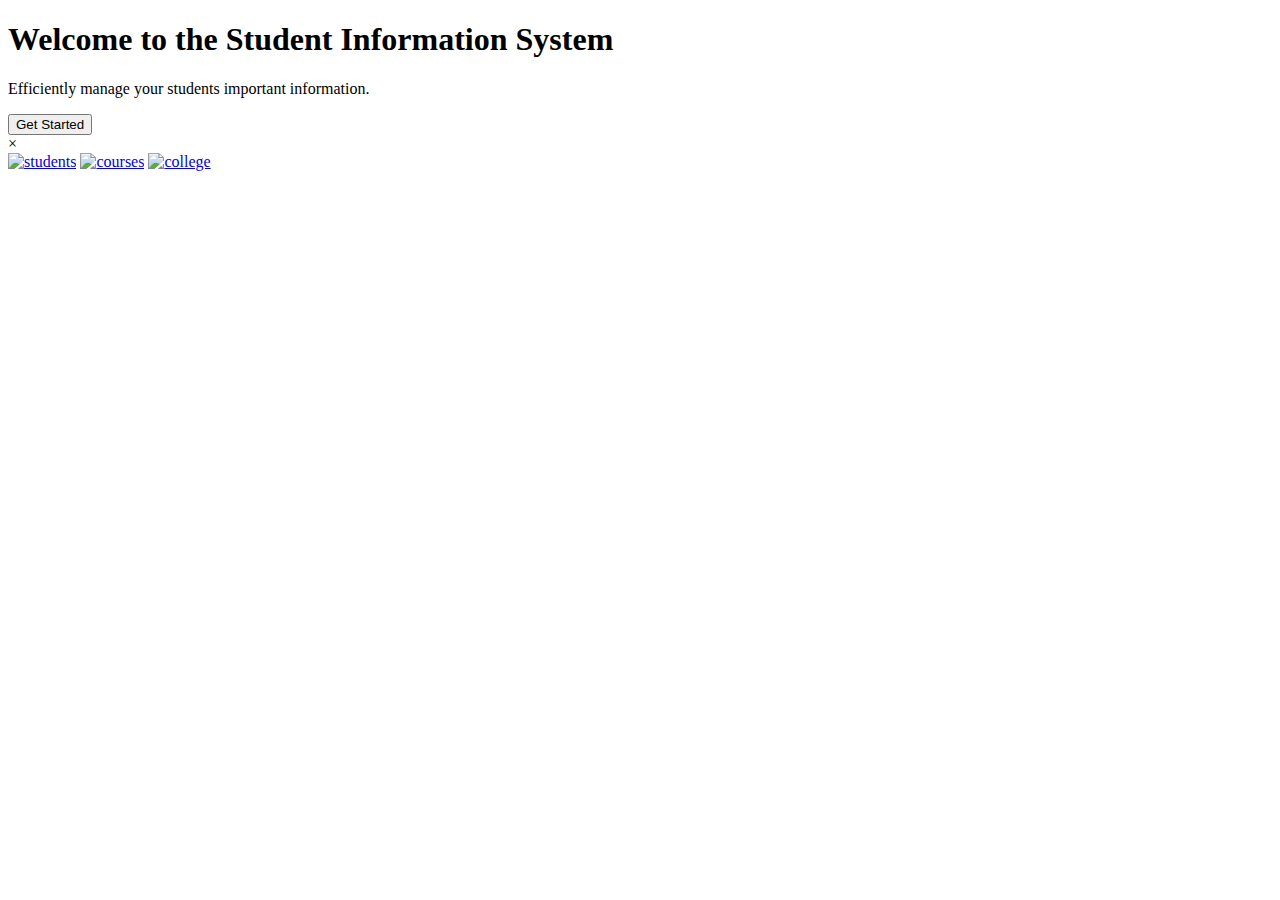
==== app/templates/index.html @ a077a69d "first commit" ====
<!DOCTYPE html>
<html lang="en">
<head>
    <meta charset="UTF-8">
    <meta name="viewport" content="width=device-width, initial-scale=1.0">
    <title>Student Information System</title>
    <link rel="stylesheet" href={{ url_for('static', filename='styles.css') }}>
</head>
<body class="background-image">
    <div class="landing-page">
        <h1>Welcome to the Student Information System</h1>
        <p>Efficiently manage your students important information.</p>
        <button class="cta-button" onclick="showModal()" id="getStarted">Get Started</button>
        
    </div>

    <!-- Start of the popup modal code -->
    <div id="myModal" class="modal">
        <div class="modal-content">
            <span class="close">&times;</span>
            <div class="icon-container">
                <a href="/students"><img src="static/student.png" alt="students" class="student"></a>
                <a href="/courses"><img src="static/courses.png" alt="courses" class="courses"></a>
                <a href="/colleges"><img src="static/college.png" alt="college" class="college"></a>
            </div>
        </div>
    </div>
    <!-- End of the popup modal code -->
    <script src="static/script.js"></script>
   </body>
</html>
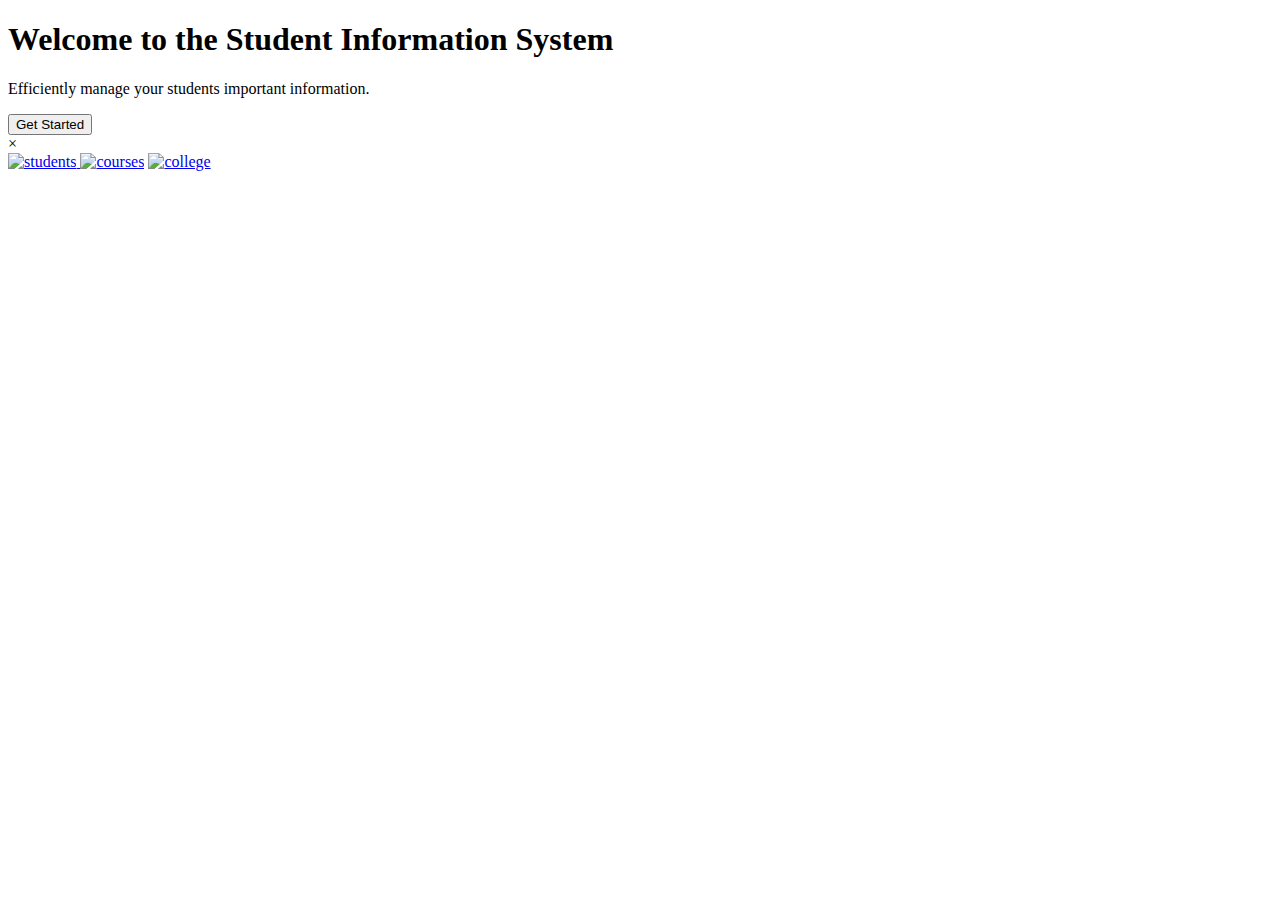
==== commit 9654d546: "changed layout" ====
--- a/app/templates/index.html
+++ b/app/templates/index.html
@@ -19,7 +19,7 @@
         <div class="modal-content">
             <span class="close">&times;</span>
             <div class="icon-container">
-                <a href="/students"><img src="static/student.png" alt="students" class="student"></a>
+                <a href="/students"><img src="static/student.png" alt="students" class="student"> </a>
                 <a href="/courses"><img src="static/courses.png" alt="courses" class="courses"></a>
                 <a href="/colleges"><img src="static/college.png" alt="college" class="college"></a>
             </div>
